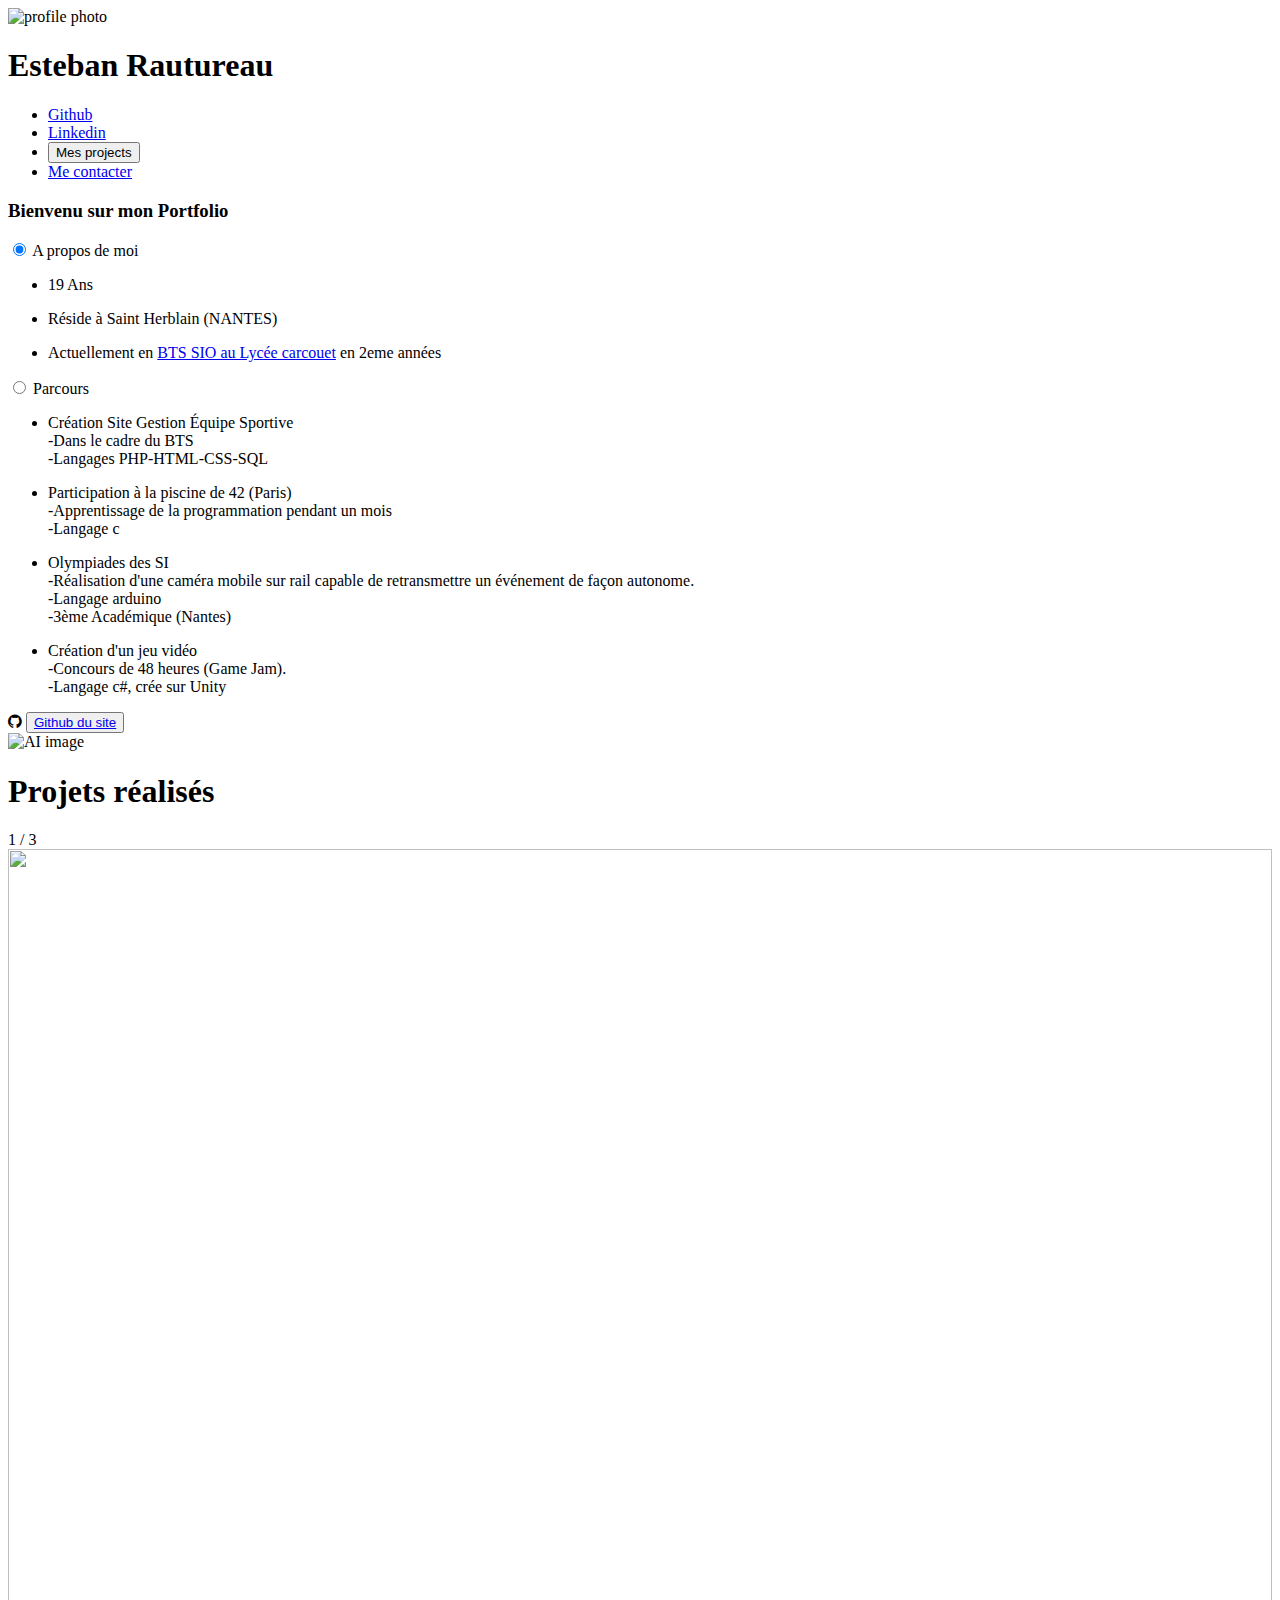
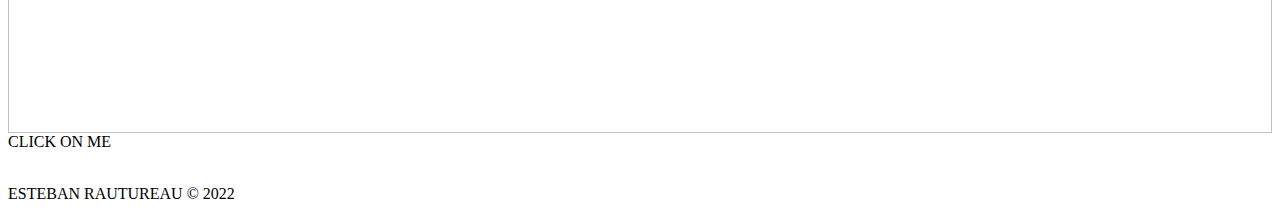
==== index.html @ b291aba9 "Add files via upload" ====
<html lang="fr">
	<head>
		<meta charset="UTF-8" />
		<meta http-equiv="X-UA-Compatible" content="IE=edge" />
		<meta name="viewport" content="width=device-width, initial-scale=1.0" />
		<link rel="stylesheet" href="style/style.css" />
		<link rel="stylesheet" href="https://cdnjs.cloudflare.com/ajax/libs/font-awesome/4.7.0/css/font-awesome.min.css">
		<title>
			Portfolio Esteban Rautureau
		</title>
	</head>
	<body>
		<nav>
			<div class="profile">
				<img src="https://lh3.googleusercontent.com/a-/ACNPEu84SrPJx1SQ94gvg-9YrtmAVjpBzh-kpfRihXM0zQ=s83-c-mo" alt="profile photo" />
				<h1>Esteban Rautureau</h1>
			</div>
			<ul>
				<li><a href="https://github.com/LeLouPhoque" target="_blank" >Github</a></li>
				<li><a href="https://www.linkedin.com/in/esteban-rautureau/" target="_blank" >Linkedin</a></li>
				<li><button onclick="moveFunction()" id="myBtn" title="Go to project">Mes projects</button></li>
				<li><a href="#">Me contacter</a></li>
			</ul>
		</nav>

		<script>
			let mybutton = document.getElementById("myBtn");
		
			function moveFunction() {
  			document.body.scrollTop = 1350;
  			document.documentElement.scrollTop = 1350;
			}
	</script>

		<section class="page-content">
			<header>
				<div class="shine">
				<h3>Bienvenu sur mon Portfolio</h3>
			</div>
				<div class="accordion">
				  <input type="radio" name="radio-a" id="check1" checked>
				  <label class="accordion-label" for="check1">A propos de moi</label>
				  <div class="accordion-content">
					<ul> 
						<li><p>19 Ans<br /></p></li>
						<li><p>Réside à Saint Herblain (NANTES)<br /></p></li>
						<li><p>Actuellement en <a href="http://www.btssio-carcouet.fr/" target="_blank">BTS SIO au Lycée carcouet</a> en 2eme années <br /></p></li>
					</ul>
				  </div>
				</div>
				<div class="accordion">
				  <input type="radio" name="radio-a" id="check2">
				  <label class="accordion-label" for="check2">Parcours</label>
				  <div class="accordion-content">
					<ul> 
						<li>
						<p>Création Site Gestion Équipe Sportive<br />
					    -Dans le cadre du BTS<br />
						-Langages PHP-HTML-CSS-SQL<br /></p>
						</li>
						<li><p>
					Participation à la piscine de 42 (Paris)<br />
						-Apprentissage de la programmation pendant un mois<br />
						-Langage c<br /></p>
						</li>
						<li><p>
					Olympiades des SI<br />
						-Réalisation d'une caméra mobile sur rail capable de retransmettre un événement de façon autonome.<br />
						-Langage arduino<br />
						-3ème Académique (Nantes)<br /></p>
					</li>
					<li><p>
			   			Création d'un jeu vidéo   <br />     
						-Concours de 48 heures (Game Jam).<br />
						-Langage c#, crée sur Unity<br /></p>
					</li>
					</ul>
				  </div>
				</div>
			  </div>
			  <i class="fa fa-github"></i>
			  <button><a href="https://github.com/LeLouPhoque/LeLouPhoque.github.io" target="_blank" >Github du site</a></button>

			</header>

			<section class="presentation-image">
				<img src="https://i.ibb.co/RbGysWw/main-image.jpg" alt="AI image" />
			</section>

			<section class="projects-section">
				<h1>Projets réalisés</h1>
			<div class="slideshow-container">
				<div class="mySlides fade">
	  			<div class="numbertext">1 / 3</div>
	  			<a href="https://github.com/LeLouPhoque/currencies-Conparator" target="_blank"><img src="image/img1.png" style="width:100%"></a>
	  			<div class="text">CLICK ON ME</div>
			</div>
  
			<div class="mySlides fade">
	  			<div class="numbertext">2 / 3</div>
	  			<a href="https://github.com/LeLouPhoque/redux_test" target="_blank"><img src="image/img2.png" style="width:100%"></a>
	  			<div class="text">CLICK ON ME</div>
			</div>
  
			<div class="mySlides fade">
	  			<div class="numbertext">3 / 3</div>
	  			<a href="https://github.com/LeLouPhoque/CalendrierJava" target="_blank"><img src="image/img3.png" style="width:100%"></a>
	  			<div class="text">CLICK ON ME</div>
			</div>
  </div>
  <br>
  
  <div style="text-align:center">
	<span class="dot" onclick="currentSlide(1)"></span>
	<span class="dot" onclick="currentSlide(2)"></span>
	<span class="dot" onclick="currentSlide(3)"></span>
  </div>
				</div>
				<script>
					let slideIndex = 0;
					showSlides();
					
					function showSlides() {
					  let i;
					  let slides = document.getElementsByClassName("mySlides");
					  let dots = document.getElementsByClassName("dot");
					  for (i = 0; i < slides.length; i++) {
						slides[i].style.display = "none";  
					  }
					  slideIndex++;
					  if (slideIndex > slides.length) {slideIndex = 1}    
					  for (i = 0; i < dots.length; i++) {
						dots[i].className = dots[i].className.replace(" active", "");
					  }
					  slides[slideIndex-1].style.display = "block";  
					  dots[slideIndex-1].className += " active";
					  setTimeout(showSlides, 4000); // Change image every 2 seconds
					}
					</script>
			</section>
		</section>

		<footer >
			<div>
				<p>ESTEBAN RAUTUREAU &copy; 2022</p>
			</div>
		</footer>
	</body>
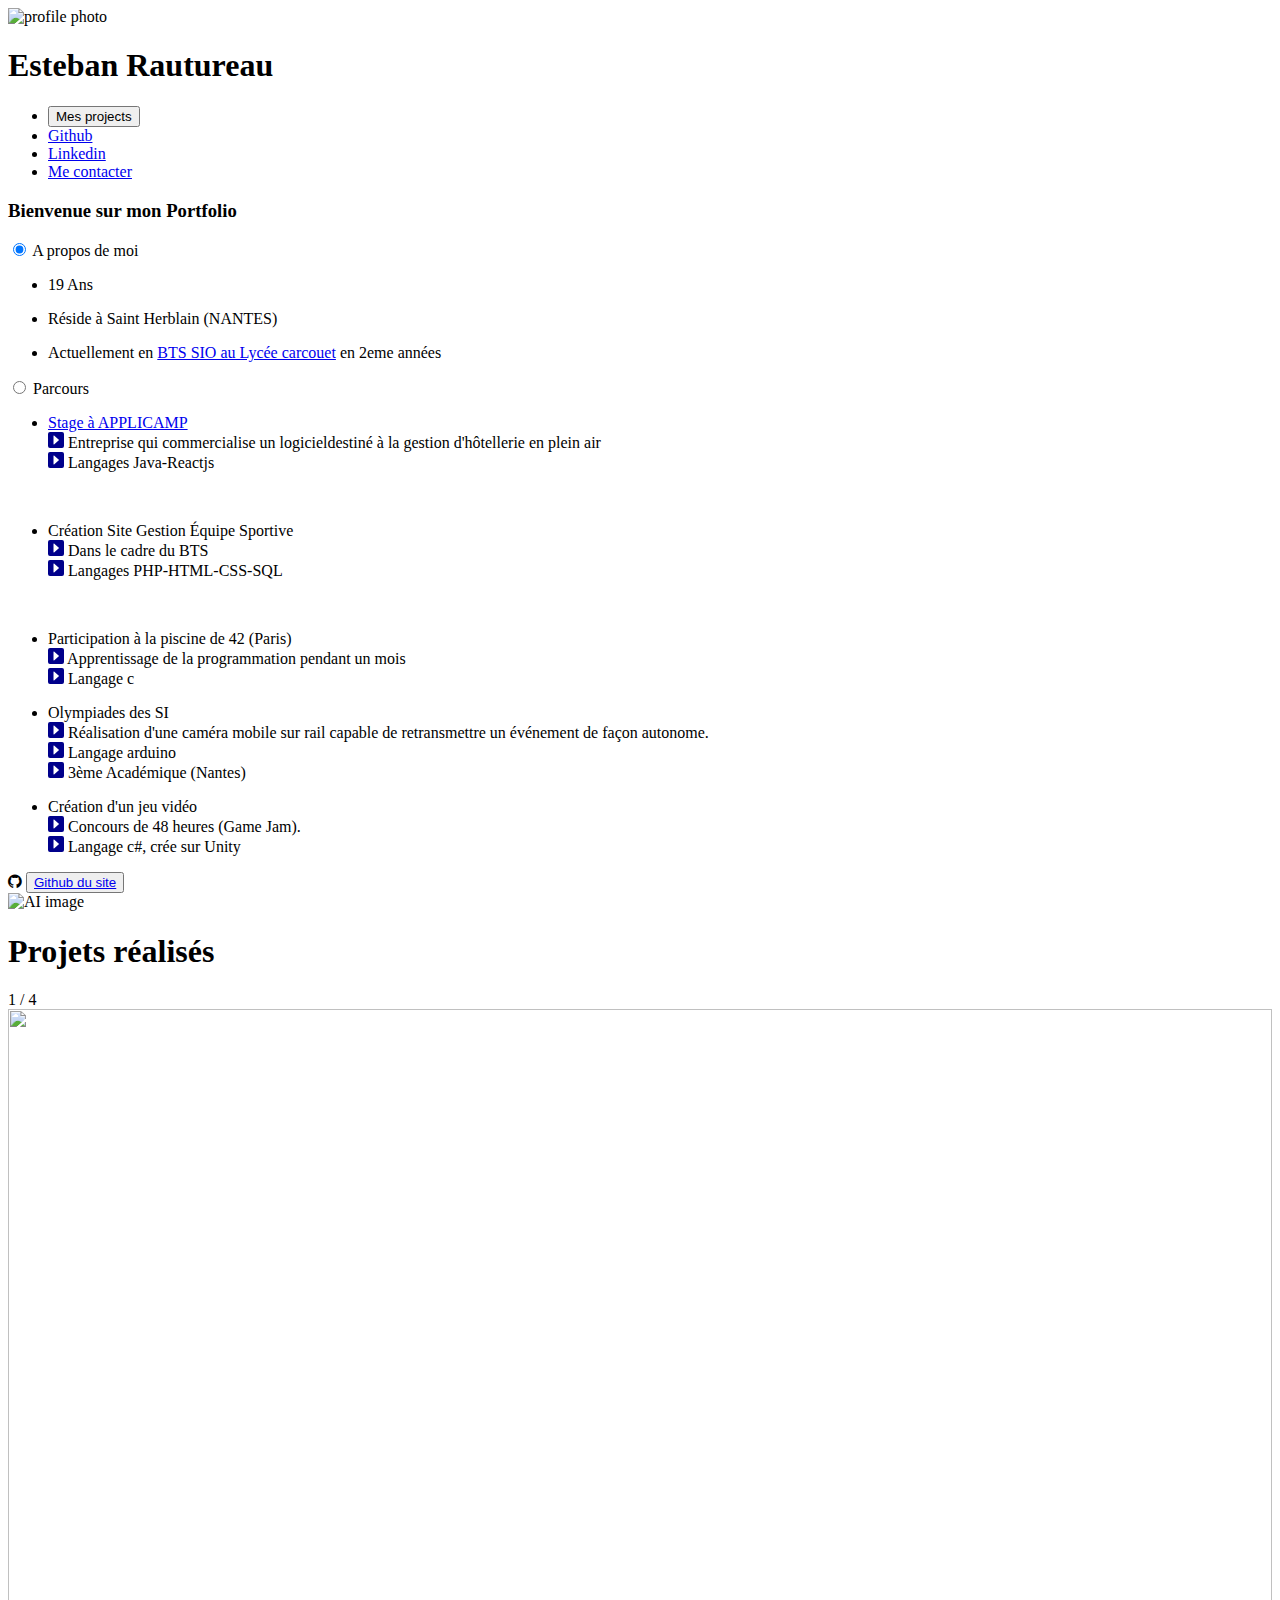
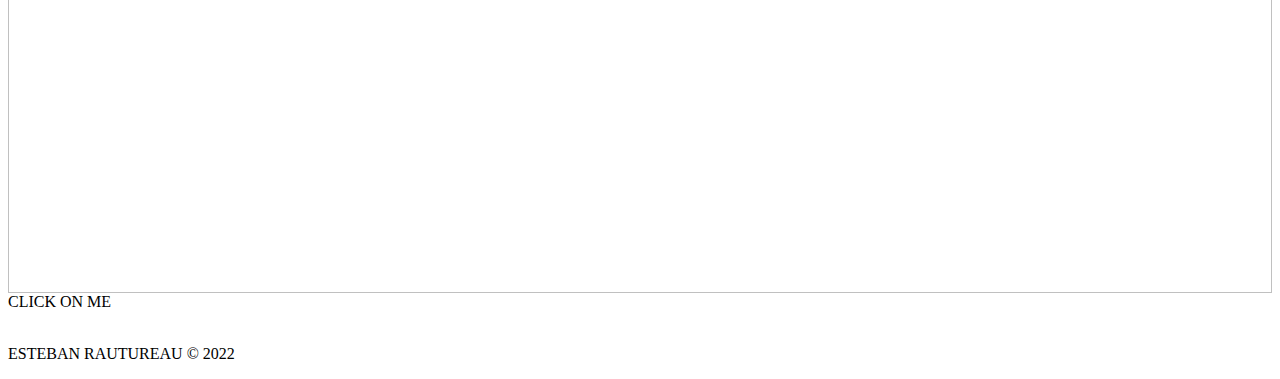
==== commit 4d926d4e: "Update index.html" ====
--- a/index.html
+++ b/index.html
@@ -5,6 +5,7 @@
 		<meta name="viewport" content="width=device-width, initial-scale=1.0" />
 		<link rel="stylesheet" href="style/style.css" />
 		<link rel="stylesheet" href="https://cdnjs.cloudflare.com/ajax/libs/font-awesome/4.7.0/css/font-awesome.min.css">
+
 		<title>
 			Portfolio Esteban Rautureau
 		</title>
@@ -16,9 +17,9 @@
 				<h1>Esteban Rautureau</h1>
 			</div>
 			<ul>
+				<li><button onclick="moveFunction()" id="myBtn" title="Go to project">Mes projects</button></li>
 				<li><a href="https://github.com/LeLouPhoque" target="_blank" >Github</a></li>
 				<li><a href="https://www.linkedin.com/in/esteban-rautureau/" target="_blank" >Linkedin</a></li>
-				<li><button onclick="moveFunction()" id="myBtn" title="Go to project">Mes projects</button></li>
 				<li><a href="#">Me contacter</a></li>
 			</ul>
 		</nav>
@@ -27,15 +28,15 @@
 			let mybutton = document.getElementById("myBtn");
 		
 			function moveFunction() {
-  			document.body.scrollTop = 1350;
-  			document.documentElement.scrollTop = 1350;
+  			document.body.scrollTop = 1500;
+  			document.documentElement.scrollTop = 1500;
 			}
 	</script>
 
 		<section class="page-content">
 			<header>
 				<div class="shine">
-				<h3>Bienvenu sur mon Portfolio</h3>
+				<h3>Bienvenue sur mon Portfolio</h3>
 			</div>
 				<div class="accordion">
 				  <input type="radio" name="radio-a" id="check1" checked>
@@ -52,29 +53,66 @@
 				  <input type="radio" name="radio-a" id="check2">
 				  <label class="accordion-label" for="check2">Parcours</label>
 				  <div class="accordion-content">
-					<ul> 
+					  <ul>
 						<li>
-						<p>Création Site Gestion Équipe Sportive<br />
-					    -Dans le cadre du BTS<br />
-						-Langages PHP-HTML-CSS-SQL<br /></p>
-						</li>
-						<li><p>
-					Participation à la piscine de 42 (Paris)<br />
-						-Apprentissage de la programmation pendant un mois<br />
-						-Langage c<br /></p>
-						</li>
-						<li><p>
-					Olympiades des SI<br />
-						-Réalisation d'une caméra mobile sur rail capable de retransmettre un événement de façon autonome.<br />
-						-Langage arduino<br />
-						-3ème Académique (Nantes)<br /></p>
-					</li>
-					<li><p>
-			   			Création d'un jeu vidéo   <br />     
-						-Concours de 48 heures (Game Jam).<br />
-						-Langage c#, crée sur Unity<br /></p>
-					</li>
-					</ul>
+							<p><a href="vue/1stageBTS.html" >Stage à APPLICAMP </a>
+								<br />
+								<svg xmlns="http://www.w3.org/2000/svg" width="16" height="16" fill="darkblue" class="bi bi-caret-right-square-fill" viewBox="0 0 16 16">
+									<path d="M0 2a2 2 0 0 1 2-2h12a2 2 0 0 1 2 2v12a2 2 0 0 1-2 2H2a2 2 0 0 1-2-2V2zm5.5 10a.5.5 0 0 0 .832.374l4.5-4a.5.5 0 0 0 0-.748l-4.5-4A.5.5 0 0 0 5.5 4v8z"/>
+								  </svg> Entreprise qui commercialise un logicieldestiné à la gestion d'hôtellerie en plein air<br />
+								  <svg xmlns="http://www.w3.org/2000/svg" width="16" height="16" fill="darkblue" class="bi bi-caret-right-square-fill" viewBox="0 0 16 16">
+									<path d="M0 2a2 2 0 0 1 2-2h12a2 2 0 0 1 2 2v12a2 2 0 0 1-2 2H2a2 2 0 0 1-2-2V2zm5.5 10a.5.5 0 0 0 .832.374l4.5-4a.5.5 0 0 0 0-.748l-4.5-4A.5.5 0 0 0 5.5 4v8z"/>
+								  </svg> Langages Java-Reactjs
+						</p>
+					  	<br />
+					  	</li>
+					  	<li>
+							<p>Création Site Gestion Équipe Sportive<br />
+								<svg xmlns="http://www.w3.org/2000/svg" width="16" height="16" fill="darkblue" class="bi bi-caret-right-square-fill" viewBox="0 0 16 16">
+									<path d="M0 2a2 2 0 0 1 2-2h12a2 2 0 0 1 2 2v12a2 2 0 0 1-2 2H2a2 2 0 0 1-2-2V2zm5.5 10a.5.5 0 0 0 .832.374l4.5-4a.5.5 0 0 0 0-.748l-4.5-4A.5.5 0 0 0 5.5 4v8z"/>
+								  </svg> Dans le cadre du BTS<br />
+								  <svg xmlns="http://www.w3.org/2000/svg" width="16" height="16" fill="darkblue" class="bi bi-caret-right-square-fill" viewBox="0 0 16 16">
+									<path d="M0 2a2 2 0 0 1 2-2h12a2 2 0 0 1 2 2v12a2 2 0 0 1-2 2H2a2 2 0 0 1-2-2V2zm5.5 10a.5.5 0 0 0 .832.374l4.5-4a.5.5 0 0 0 0-.748l-4.5-4A.5.5 0 0 0 5.5 4v8z"/>
+								  </svg> Langages PHP-HTML-CSS-SQL
+						</p>
+					  	<br />
+					  	</li>
+					  	<li>
+					  		<p> Participation à la piscine de 42 (Paris)<br />
+								  <svg xmlns="http://www.w3.org/2000/svg" width="16" height="16" fill="darkblue" class="bi bi-caret-right-square-fill" viewBox="0 0 16 16">
+									<path d="M0 2a2 2 0 0 1 2-2h12a2 2 0 0 1 2 2v12a2 2 0 0 1-2 2H2a2 2 0 0 1-2-2V2zm5.5 10a.5.5 0 0 0 .832.374l4.5-4a.5.5 0 0 0 0-.748l-4.5-4A.5.5 0 0 0 5.5 4v8z"/>
+								  </svg> Apprentissage de la programmation pendant un mois<br />
+								<svg xmlns="http://www.w3.org/2000/svg" width="16" height="16" fill="darkblue" class="bi bi-caret-right-square-fill" viewBox="0 0 16 16">
+									<path d="M0 2a2 2 0 0 1 2-2h12a2 2 0 0 1 2 2v12a2 2 0 0 1-2 2H2a2 2 0 0 1-2-2V2zm5.5 10a.5.5 0 0 0 .832.374l4.5-4a.5.5 0 0 0 0-.748l-4.5-4A.5.5 0 0 0 5.5 4v8z"/>
+								  </svg> Langage c<br />
+					  		</p>
+					  	</li>
+					  	<li>
+					  		<p>
+					  			Olympiades des SI<br />
+					  			<svg xmlns="http://www.w3.org/2000/svg" width="16" height="16" fill="darkblue" class="bi bi-caret-right-square-fill" viewBox="0 0 16 16">
+									<path d="M0 2a2 2 0 0 1 2-2h12a2 2 0 0 1 2 2v12a2 2 0 0 1-2 2H2a2 2 0 0 1-2-2V2zm5.5 10a.5.5 0 0 0 .832.374l4.5-4a.5.5 0 0 0 0-.748l-4.5-4A.5.5 0 0 0 5.5 4v8z"/>
+								  </svg> Réalisation d'une caméra mobile sur rail capable de retransmettre un événement de façon autonome.<br />
+					  			<svg xmlns="http://www.w3.org/2000/svg" width="16" height="16" fill="darkblue" class="bi bi-caret-right-square-fill" viewBox="0 0 16 16">
+									<path d="M0 2a2 2 0 0 1 2-2h12a2 2 0 0 1 2 2v12a2 2 0 0 1-2 2H2a2 2 0 0 1-2-2V2zm5.5 10a.5.5 0 0 0 .832.374l4.5-4a.5.5 0 0 0 0-.748l-4.5-4A.5.5 0 0 0 5.5 4v8z"/>
+								  </svg> Langage arduino<br />
+					  			<svg xmlns="http://www.w3.org/2000/svg" width="16" height="16" fill="darkblue" class="bi bi-caret-right-square-fill" viewBox="0 0 16 16">
+									<path d="M0 2a2 2 0 0 1 2-2h12a2 2 0 0 1 2 2v12a2 2 0 0 1-2 2H2a2 2 0 0 1-2-2V2zm5.5 10a.5.5 0 0 0 .832.374l4.5-4a.5.5 0 0 0 0-.748l-4.5-4A.5.5 0 0 0 5.5 4v8z"/>
+								  </svg> 3ème Académique (Nantes)<br />
+					  		</p>
+					  	</li>
+					  	<li>
+					  		<p>
+					  			Création d'un jeu vidéo   <br />
+					  			<svg xmlns="http://www.w3.org/2000/svg" width="16" height="16" fill="darkblue" class="bi bi-caret-right-square-fill" viewBox="0 0 16 16">
+									<path d="M0 2a2 2 0 0 1 2-2h12a2 2 0 0 1 2 2v12a2 2 0 0 1-2 2H2a2 2 0 0 1-2-2V2zm5.5 10a.5.5 0 0 0 .832.374l4.5-4a.5.5 0 0 0 0-.748l-4.5-4A.5.5 0 0 0 5.5 4v8z"/>
+								  </svg> Concours de 48 heures (Game Jam).<br />
+					  			<svg xmlns="http://www.w3.org/2000/svg" width="16" height="16" fill="darkblue" class="bi bi-caret-right-square-fill" viewBox="0 0 16 16">
+									<path d="M0 2a2 2 0 0 1 2-2h12a2 2 0 0 1 2 2v12a2 2 0 0 1-2 2H2a2 2 0 0 1-2-2V2zm5.5 10a.5.5 0 0 0 .832.374l4.5-4a.5.5 0 0 0 0-.748l-4.5-4A.5.5 0 0 0 5.5 4v8z"/>
+								  </svg> Langage c#, crée sur Unity<br />
+					  		</p>
+					  	</li>
+					  </ul>
 				  </div>
 				</div>
 			  </div>
@@ -91,22 +129,27 @@
 				<h1>Projets réalisés</h1>
 			<div class="slideshow-container">
 				<div class="mySlides fade">
-	  			<div class="numbertext">1 / 3</div>
+	  			<div class="numbertext">1 / 4</div>
 	  			<a href="https://github.com/LeLouPhoque/currencies-Conparator" target="_blank"><img src="image/img1.png" style="width:100%"></a>
 	  			<div class="text">CLICK ON ME</div>
 			</div>
   
 			<div class="mySlides fade">
-	  			<div class="numbertext">2 / 3</div>
+	  			<div class="numbertext">2 / 4</div>
 	  			<a href="https://github.com/LeLouPhoque/redux_test" target="_blank"><img src="image/img2.png" style="width:100%"></a>
 	  			<div class="text">CLICK ON ME</div>
 			</div>
   
 			<div class="mySlides fade">
-	  			<div class="numbertext">3 / 3</div>
+	  			<div class="numbertext">3 / 4</div>
 	  			<a href="https://github.com/LeLouPhoque/CalendrierJava" target="_blank"><img src="image/img3.png" style="width:100%"></a>
 	  			<div class="text">CLICK ON ME</div>
 			</div>
+			<div class="mySlides fade">
+				<div class="numbertext">4 / 4</div>
+				<a href="https://github.com/LeLouPhoque/mabPodRacingGoldJava" target="_blank"><img src="image/img4.png" style="width:100%"></a>
+				<div class="text">CLICK ON ME</div>
+		  </div>
   </div>
   <br>
   
@@ -114,6 +157,7 @@
 	<span class="dot" onclick="currentSlide(1)"></span>
 	<span class="dot" onclick="currentSlide(2)"></span>
 	<span class="dot" onclick="currentSlide(3)"></span>
+	<span class="dot" onclick="currentSlide(4)"></span>
   </div>
 				</div>
 				<script>
@@ -145,4 +189,5 @@
 				<p>ESTEBAN RAUTUREAU &copy; 2022</p>
 			</div>
 		</footer>
-	</body>+		
+	</body>
